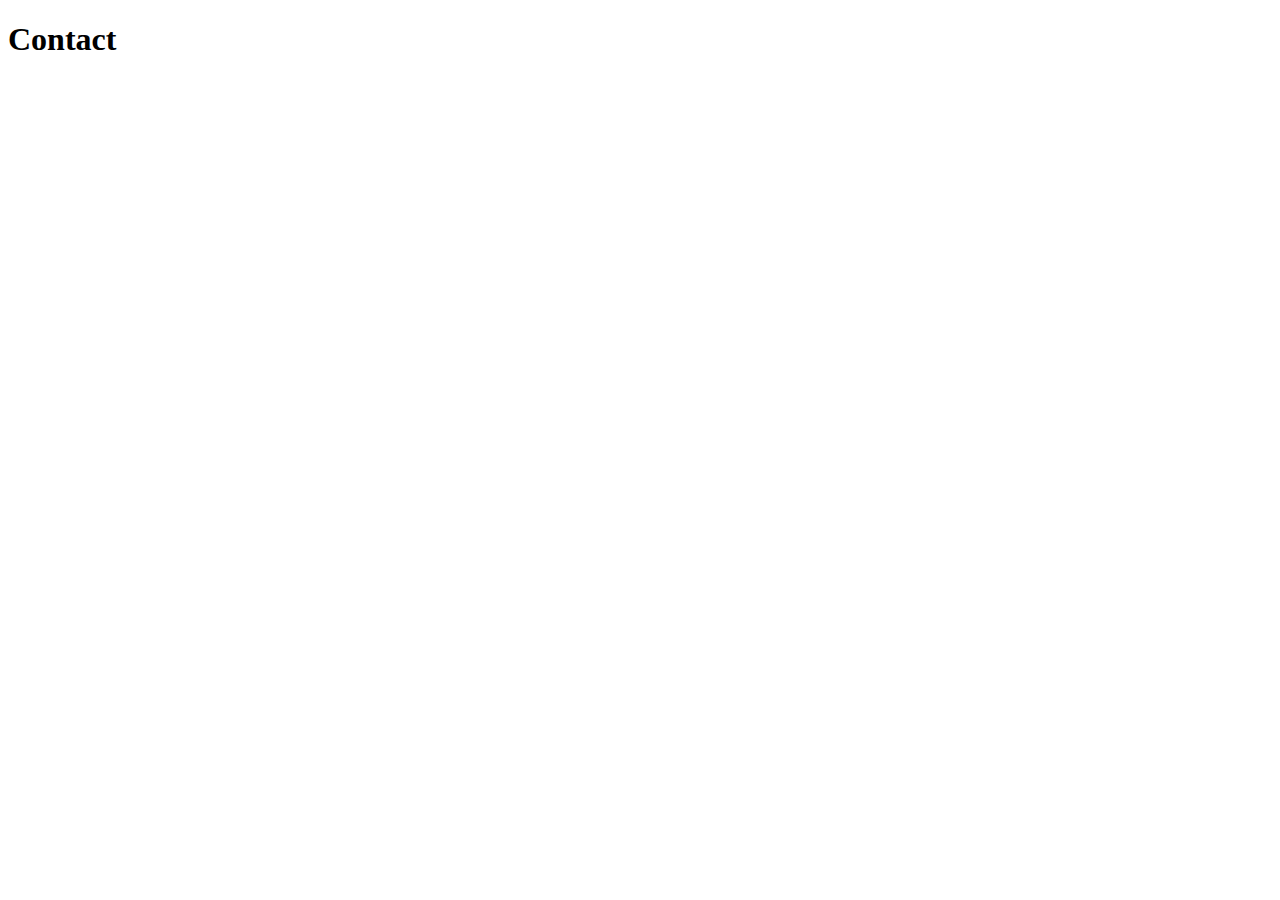
==== contact.html @ 63830eee "4/21/19" ====
<!DOCTYPE html>
<html lang="en">
<head>
    <meta charset="UTF-8">
    <meta name="viewport" content="width=device-width, initial-scale=1.0">
    <meta http-equiv="X-UA-Compatible" content="ie=edge">
    <title>Contact</title>
</head>
<body>
    <h1>Contact</h1>
</body>
</html>
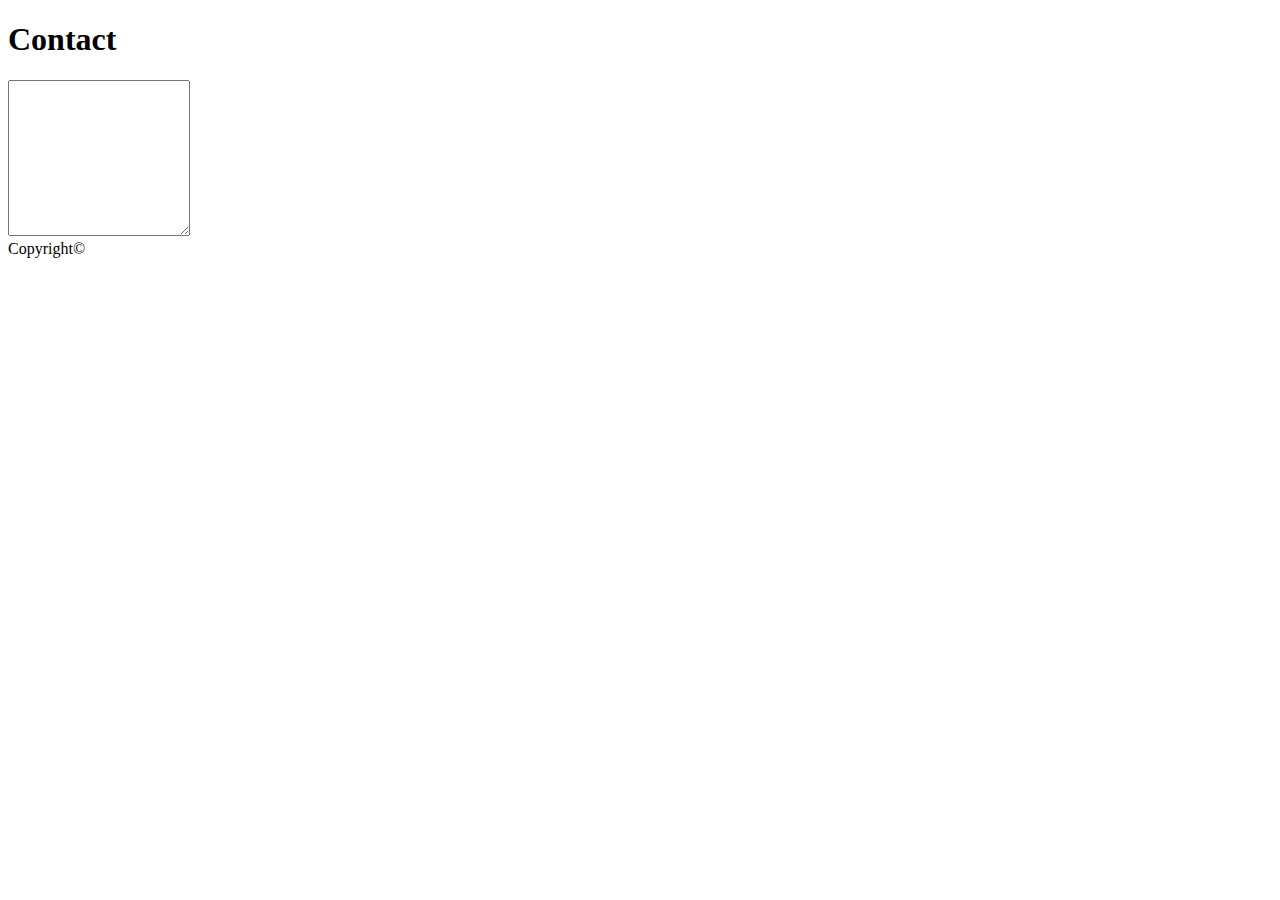
==== commit 6ac4403b: "4/23/19" ====
--- a/contact.html
+++ b/contact.html
@@ -4,9 +4,14 @@
     <meta charset="UTF-8">
     <meta name="viewport" content="width=device-width, initial-scale=1.0">
     <meta http-equiv="X-UA-Compatible" content="ie=edge">
+   <link rel="stylesheet" href="../Basic-Portfolio/assets/css/style.css">
     <title>Contact</title>
 </head>
 <body>
     <h1>Contact</h1>
+    
+    <textarea rows="10" col="50"></textarea>
+
+    <footer>Copyright&copy;</footer>
 </body>
 </html>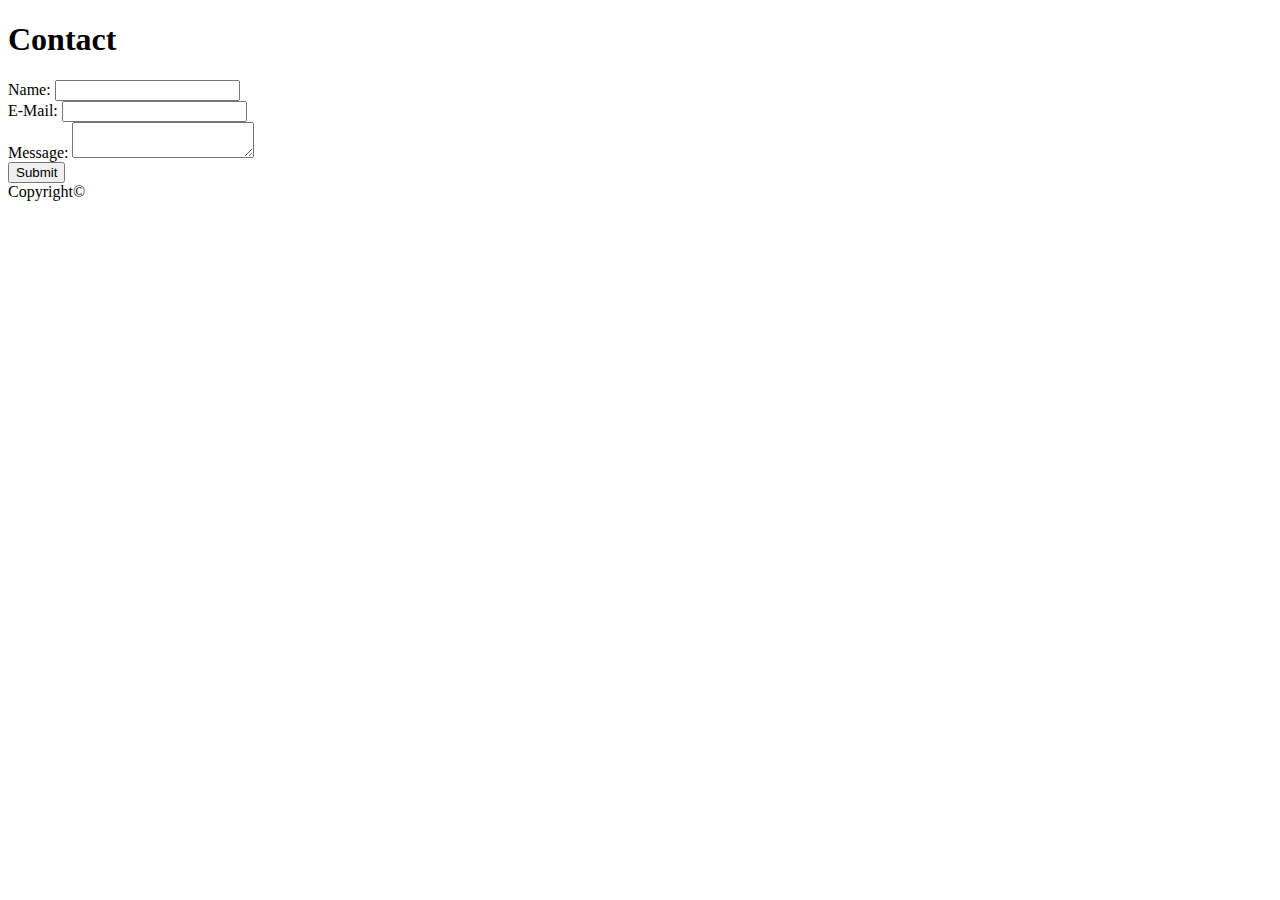
==== commit 991340eb: "4/25/19" ====
--- a/contact.html
+++ b/contact.html
@@ -10,8 +10,27 @@
 <body>
     <h1>Contact</h1>
     
-    <textarea rows="10" col="50"></textarea>
+    <!-- <textarea rows="10" col="50"></textarea> -->
 
+<div class="wrapper">    
+<!-- <form action="/my-handling-form-page" method="post"> -->
+    <div>
+        <label for="name">Name:</label>
+        <input type="text" id="name" name="user_name">
+    </div>
+    <div>
+        <label for="mail">E-Mail:</label>
+        <input type="email" id="mail" name="user_mail">
+    </div>
+    <div>
+        <label for="msg">Message:</label>
+        <textarea id="msg" name="user_message"></textarea>
+    </div>
+    <div class="button">
+        <button type="submit">Submit</button>
+    </div>
+</form>
+</div>
     <footer>Copyright&copy;</footer>
 </body>
 </html>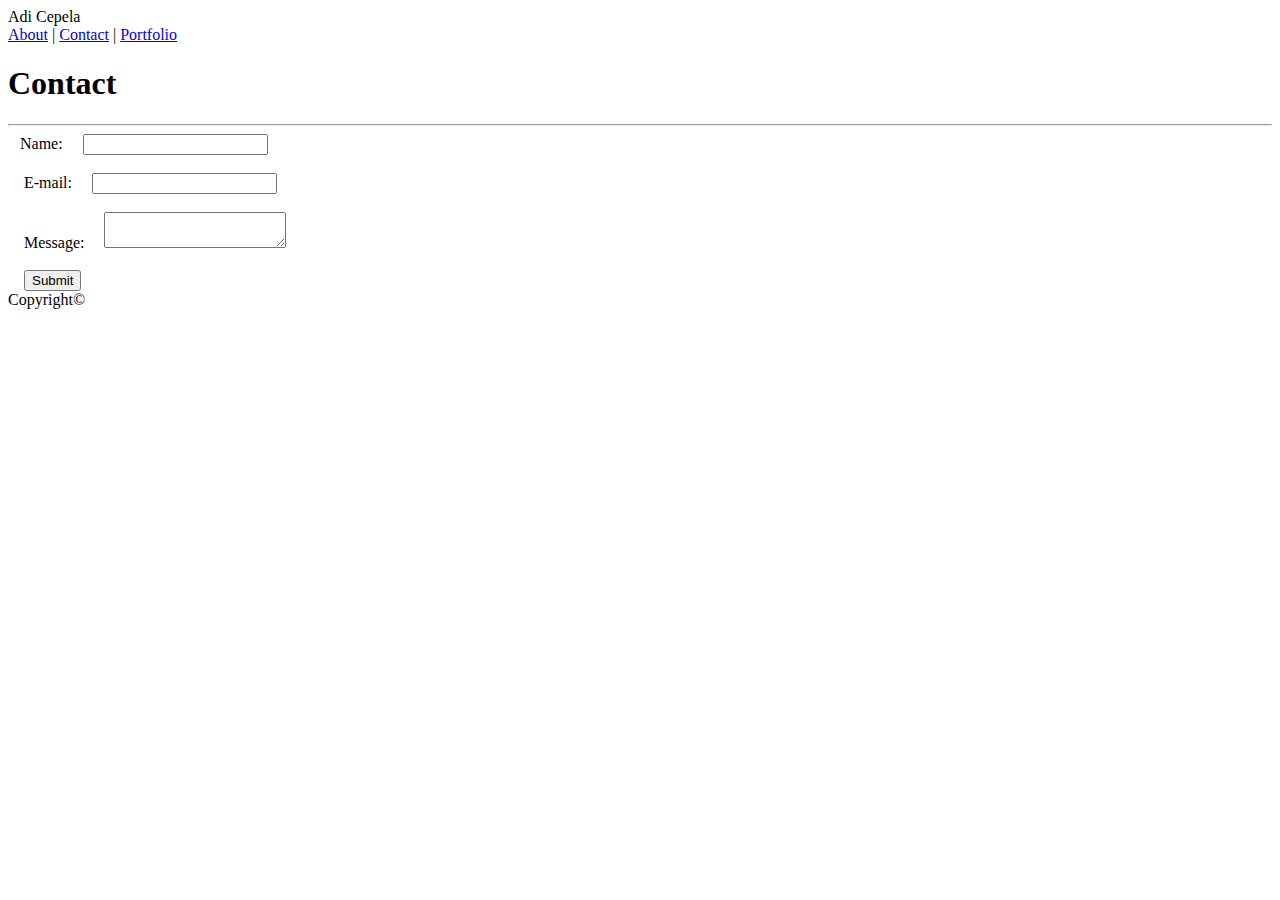
==== commit 65214f13: "4/27/19" ====
--- a/contact.html
+++ b/contact.html
@@ -8,28 +8,47 @@
     <title>Contact</title>
 </head>
 <body>
-    <h1>Contact</h1>
+        <div id="header">
+                <div class="top">
+                    <div id="fixed">Adi Cepela</div>
+                    <div id="nav">
+                        <a class="navitem" href="./index.html">About</a> |
+                        <a class="navitem" href="./contact.html">Contact</a> |
+                        <a class="navitem" href="./portfolio.html">Portfolio</a>
+                    </div>
+                </div>
+            </div>
+         <div class="wrapper">
+        
+                <section id="content">
+        
+                    <h1>Contact</h1>
+                    <hr>
     
     <!-- <textarea rows="10" col="50"></textarea> -->
 
-<div class="wrapper">    
-<!-- <form action="/my-handling-form-page" method="post"> -->
-    <div>
-        <label for="name">Name:</label>
-        <input type="text" id="name" name="user_name">
+<div class="wrapper"> 
+    <div id="content">   
+
+        <form action="/my-handling-form-page" method="post">
+            <div>
+                <label for="name">Name:</label>
+                <input type="text" id="name" name="user_name">
+            </div>
+            <div>
+                <label for="mail">E-mail:</label>
+                <input type="email" id="mail" name="user_email">
+            </div>
+            <div>
+                <label for="msg">Message:</label>
+                <textarea id="msg" name="user_message"></textarea>
+            </div>
+            <div class="button">
+                <button type="submit">Submit</button>
+            </div>
+        </form>
+        
     </div>
-    <div>
-        <label for="mail">E-Mail:</label>
-        <input type="email" id="mail" name="user_mail">
-    </div>
-    <div>
-        <label for="msg">Message:</label>
-        <textarea id="msg" name="user_message"></textarea>
-    </div>
-    <div class="button">
-        <button type="submit">Submit</button>
-    </div>
-</form>
 </div>
     <footer>Copyright&copy;</footer>
 </body>
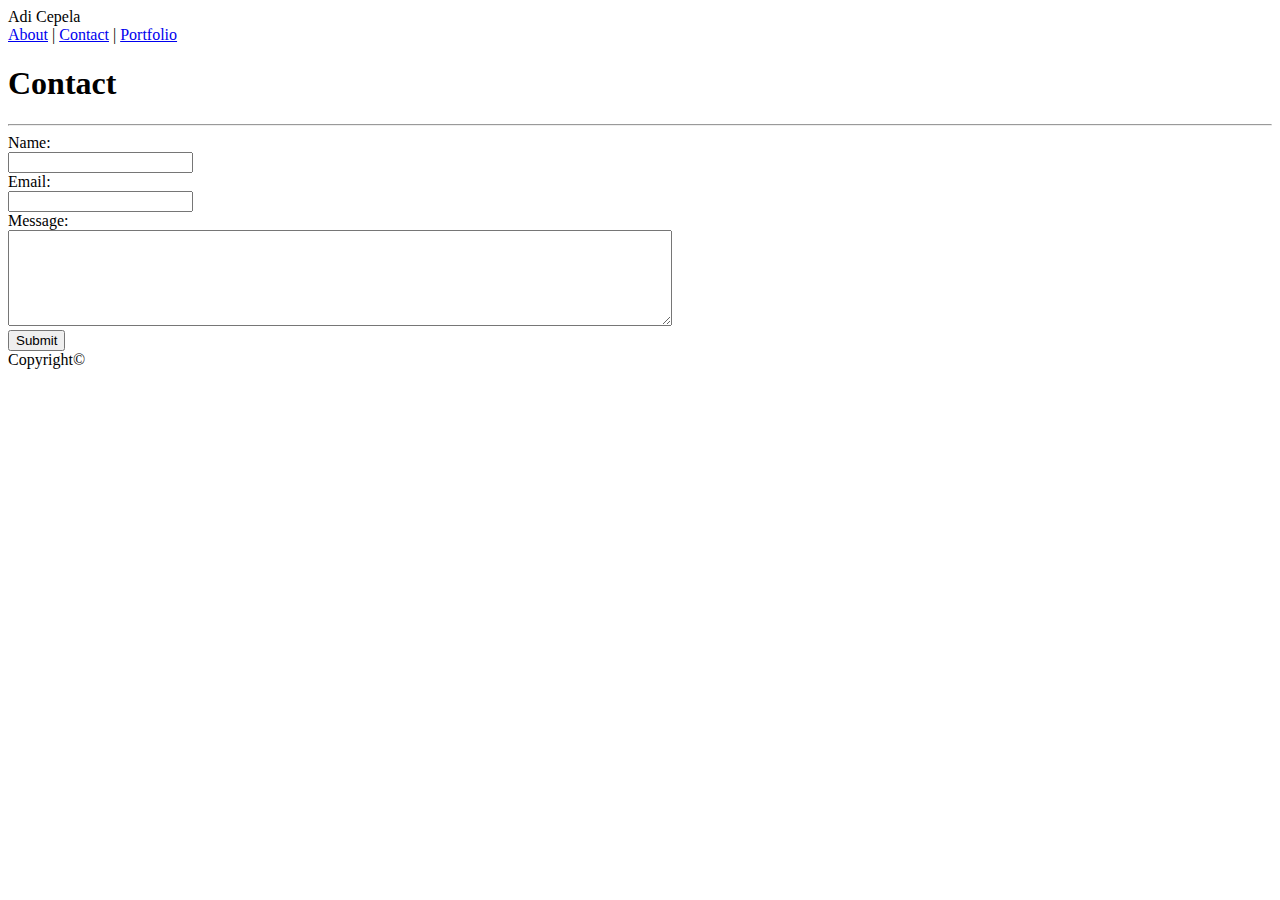
==== commit a7bfb04b: "actual final" ====
--- a/contact.html
+++ b/contact.html
@@ -17,38 +17,28 @@
                         <a class="navitem" href="./portfolio.html">Portfolio</a>
                     </div>
                 </div>
-            </div>
-         <div class="wrapper">
-        
-                <section id="content">
-        
-                    <h1>Contact</h1>
-                    <hr>
-    
-    <!-- <textarea rows="10" col="50"></textarea> -->
+        </div>
 
-<div class="wrapper"> 
-    <div id="content">   
+<!-- Navigator developed with help from John Dahle -->
 
-        <form action="/my-handling-form-page" method="post">
-            <div>
-                <label for="name">Name:</label>
-                <input type="text" id="name" name="user_name">
-            </div>
-            <div>
-                <label for="mail">E-mail:</label>
-                <input type="email" id="mail" name="user_email">
-            </div>
-            <div>
-                <label for="msg">Message:</label>
-                <textarea id="msg" name="user_message"></textarea>
-            </div>
-            <div class="button">
-                <button type="submit">Submit</button>
-            </div>
+<div class="wrapper">
+    <section id="content">
+        <h1>Contact</h1>
+        <hr>
+
+<!-- Code influenced by W3 -->
+
+        <form action="/action_page.php" id="usrform">
+            <div id="text">Name:</div>
+                    <input class="form" type="text" name="usrname">
+            <div id="text">Email:</div>
+                    <input class="form" type="text" name="email">
+                <br>
+            <div id="text">Message:</div>            <textarea id="message" rows="6" cols="80" name="comment" form="usrform"></textarea>
         </form>
-        
-    </div>
+        <button type="button" onclick="alert('Message Sent')">Submit</button>
+
+    </section>       
 </div>
     <footer>Copyright&copy;</footer>
 </body>
